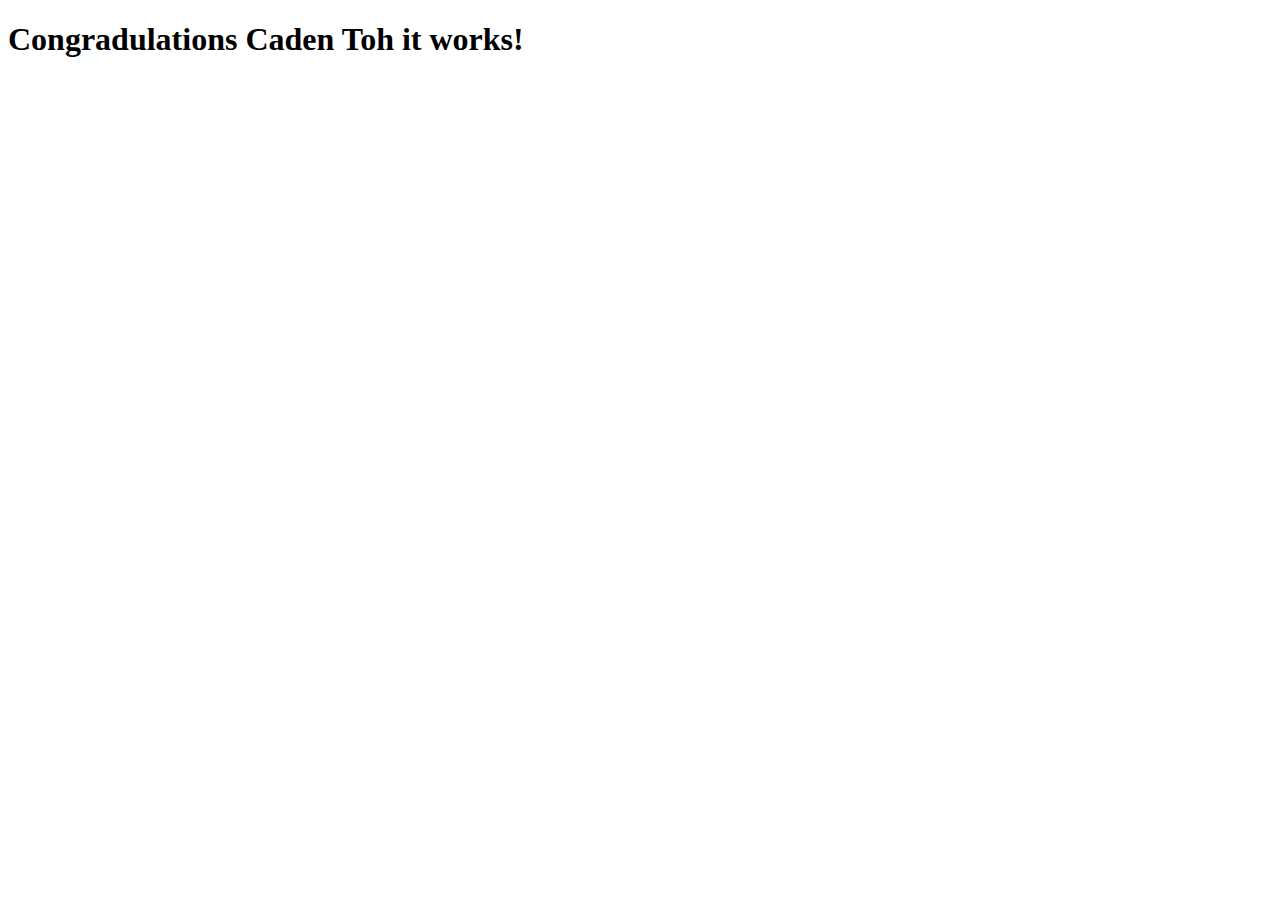
==== client/html/complete.html @ a86eab35 "Merge pull request #6 from Shskjssk10/Splitting-Of-Microservices" ====
<!DOCTYPE html>
<html lang="en">
<head>
    <meta charset="UTF-8">
    <meta name="viewport" content="width=device-width, initial-scale=1.0">
    <title>Document</title>
    <script src="../js/complete.js" defer></script>
</head>
<body>
    <h1>Congradulations Caden Toh it works!</h1>
</body>
</html>
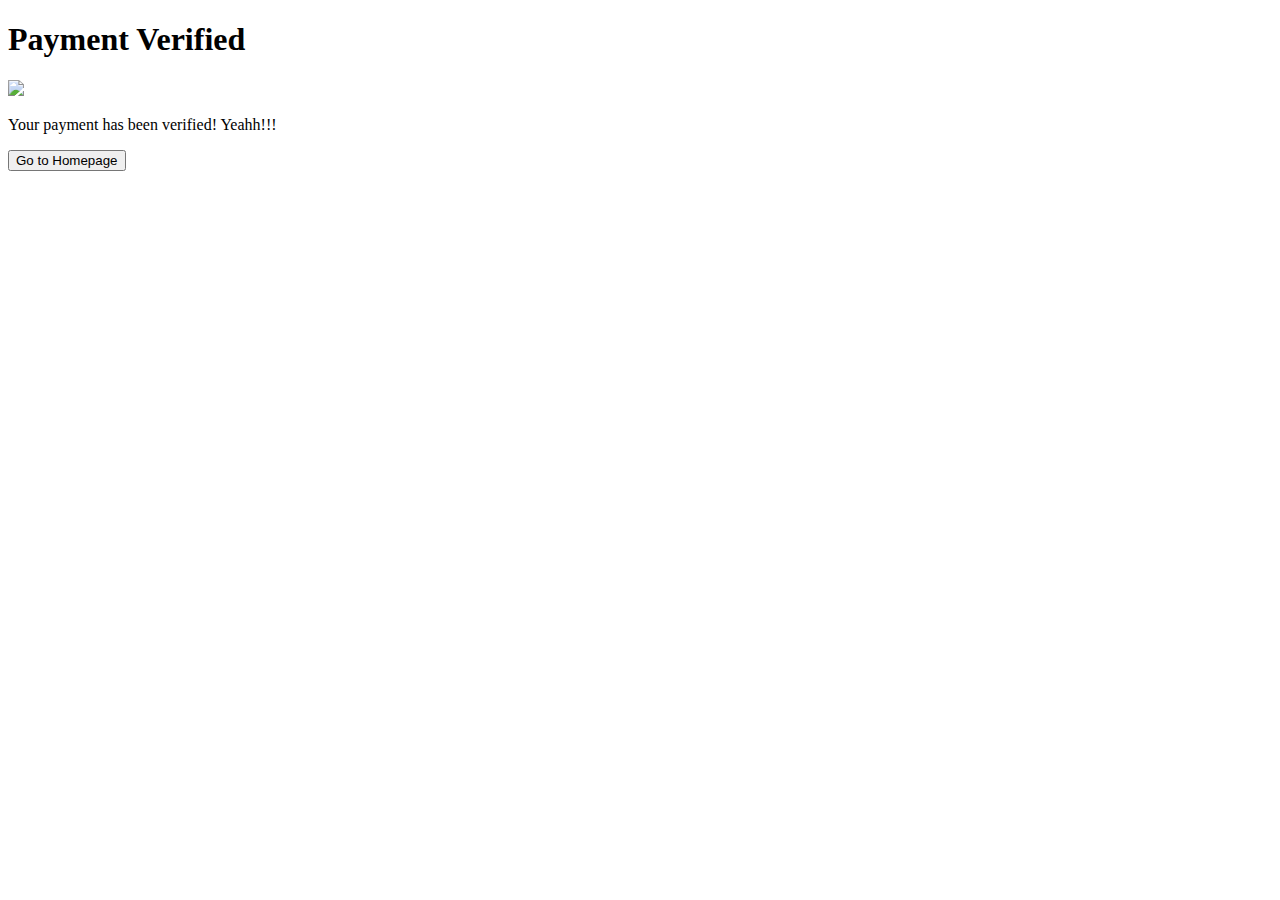
==== commit 7f155605: "Added favicon for all pages" ====
--- a/client/html/complete.html
+++ b/client/html/complete.html
@@ -3,10 +3,23 @@
 <head>
     <meta charset="UTF-8">
     <meta name="viewport" content="width=device-width, initial-scale=1.0">
-    <title>Document</title>
-    <script src="../js/complete.js" defer></script>
+    <title>Verification Success</title>
+    <link rel="stylesheet" href="../css/verification_sucess.css">
+    <link rel="icon" type="image/x-icon" href="../images/logo.png">
 </head>
 <body>
-    <h1>Congradulations Caden Toh it works!</h1>
+    <div class="login-container">
+        <div class="login-card">
+            <h1>Payment Verified</h1>
+            <form id="verify-form">
+                <div id="tick-container">
+                    <img src="../images/accept.png">
+                </div>
+                <p>Your payment has been verified! Yeahh!!!</p>
+                <button type="submit" class="btn">Go to Homepage</button>
+            </form>
+        </div>
+    </div>
+    <script src="../js/complete.js"></script>
 </body>
 </html>